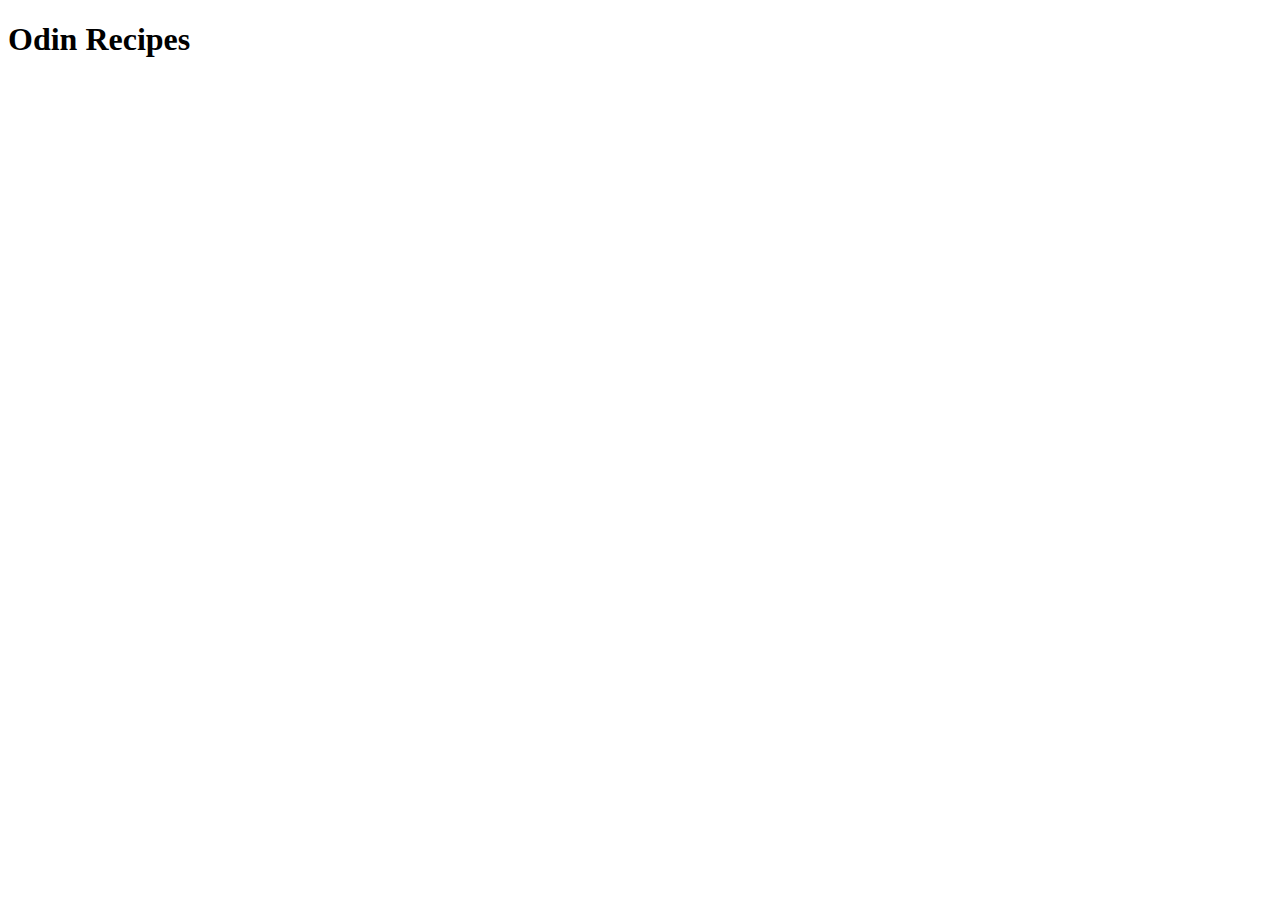
==== index.html @ b15a7722 "Initial Structure" ====
<!DOCTYPE html>
<html lang="en">
<head>
    <meta charset="UTF-8">
    <meta http-equiv="X-UA-Compatible" content="IE=edge">
    <meta name="viewport" content="width=device-width, initial-scale=1.0">
    <title>Document</title>
</head>
<body>
    <h1>Odin Recipes</h1>
</body>
</html>
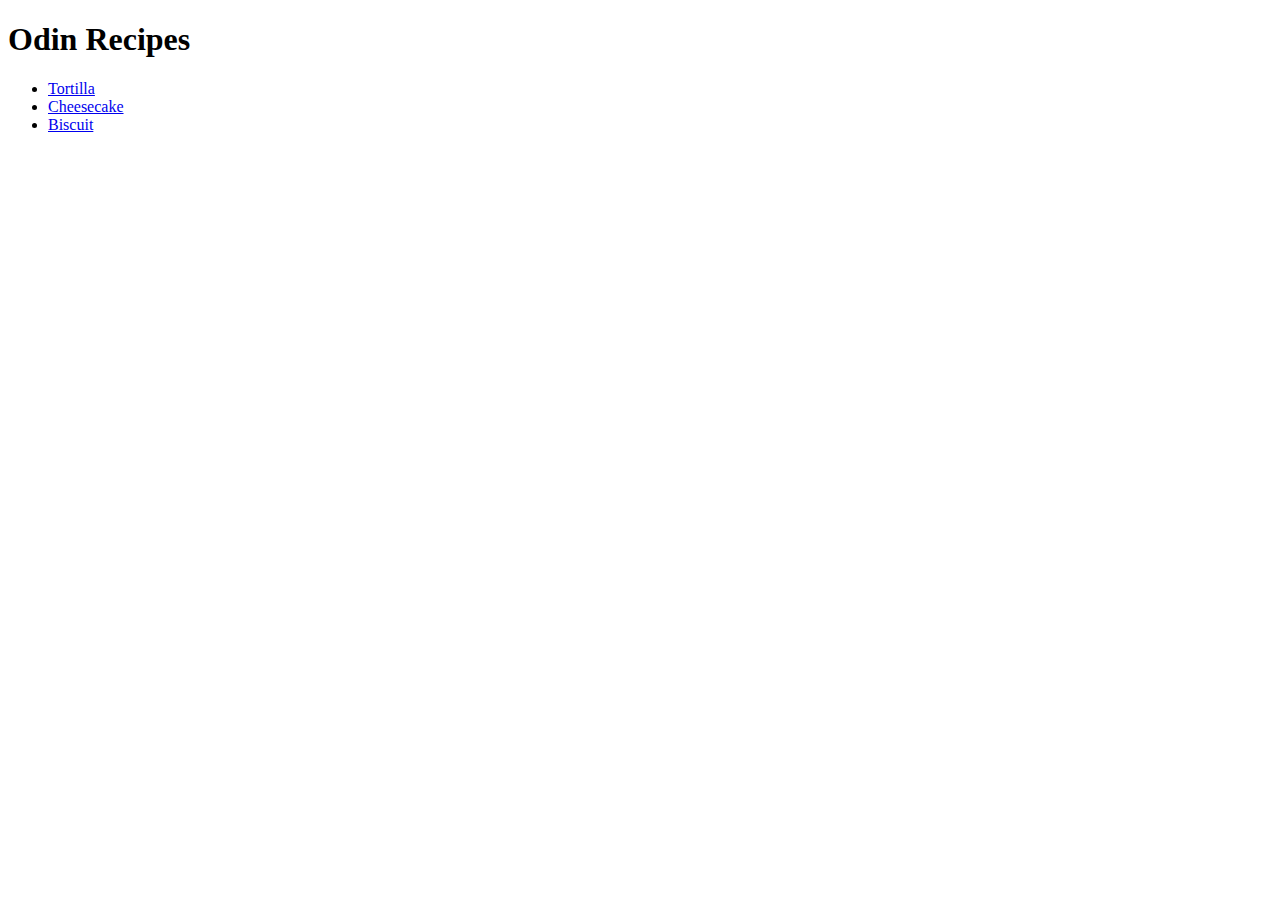
==== commit 0cef12de: "Add recipes of tortilla, biscuit and cheesecake" ====
--- a/index.html
+++ b/index.html
@@ -8,5 +8,11 @@
 </head>
 <body>
     <h1>Odin Recipes</h1>
+    <ul>
+        <li><a href="recipes/tortilla.html">Tortilla</a></li>
+        <li><a href="recipes/cheesecake.html">Cheesecake</a></li>
+        <li><a href="recipes/biscuit.html">Biscuit</a></li>
+    </ul>
+
 </body>
 </html>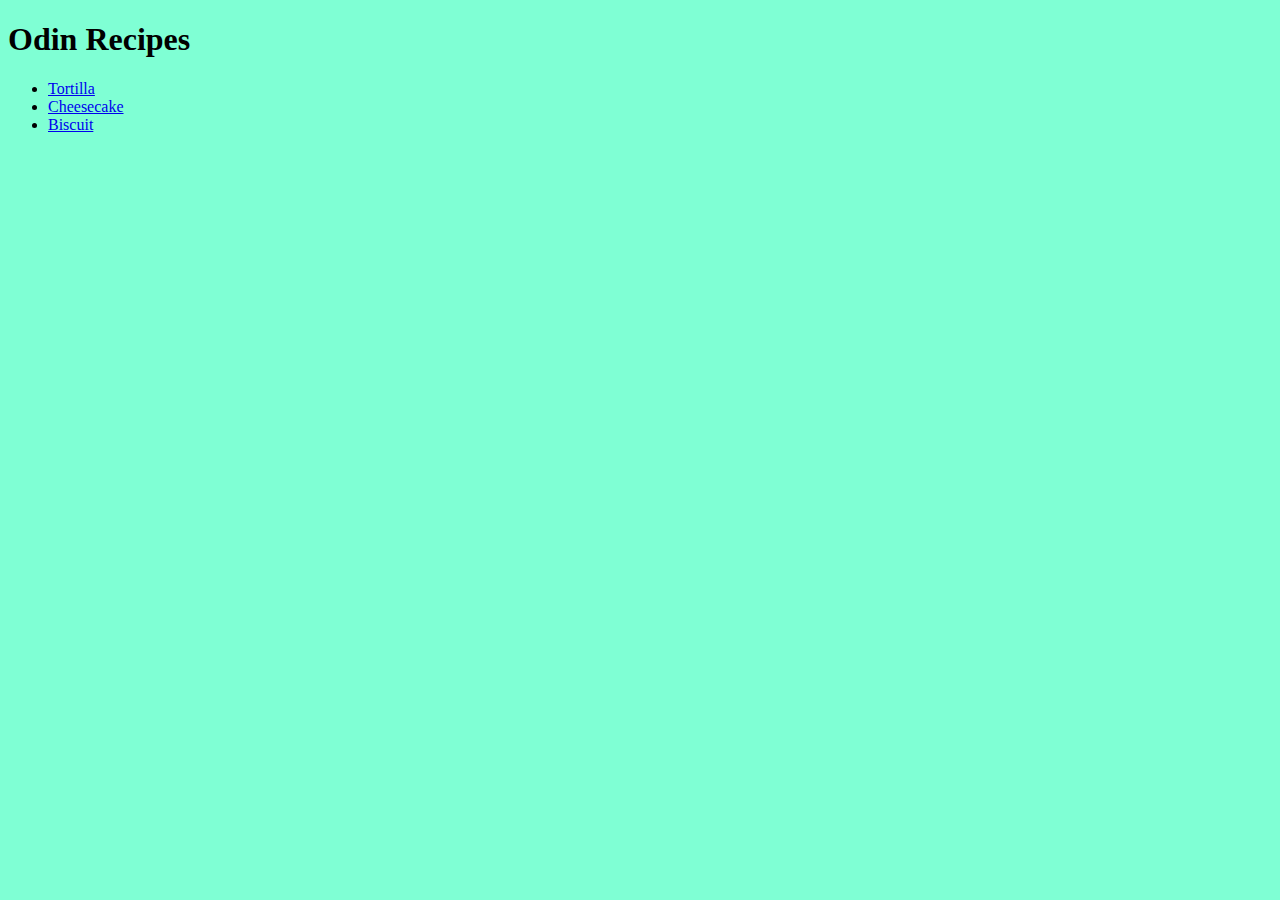
==== commit 54ccadc9: "Add styles.css" ====
--- a/index.html
+++ b/index.html
@@ -5,6 +5,7 @@
     <meta http-equiv="X-UA-Compatible" content="IE=edge">
     <meta name="viewport" content="width=device-width, initial-scale=1.0">
     <title>Document</title>
+    <link rel="stylesheet" href="styles.css">
 </head>
 <body>
     <h1>Odin Recipes</h1>
--- a/styles.css
+++ b/styles.css
@@ -0,0 +1,6 @@
+body{
+    font-family: Verdana,"Times New Roman",sans-serif;
+    background-color: aquamarine;
+    color: black;
+    font-size: bold;
+}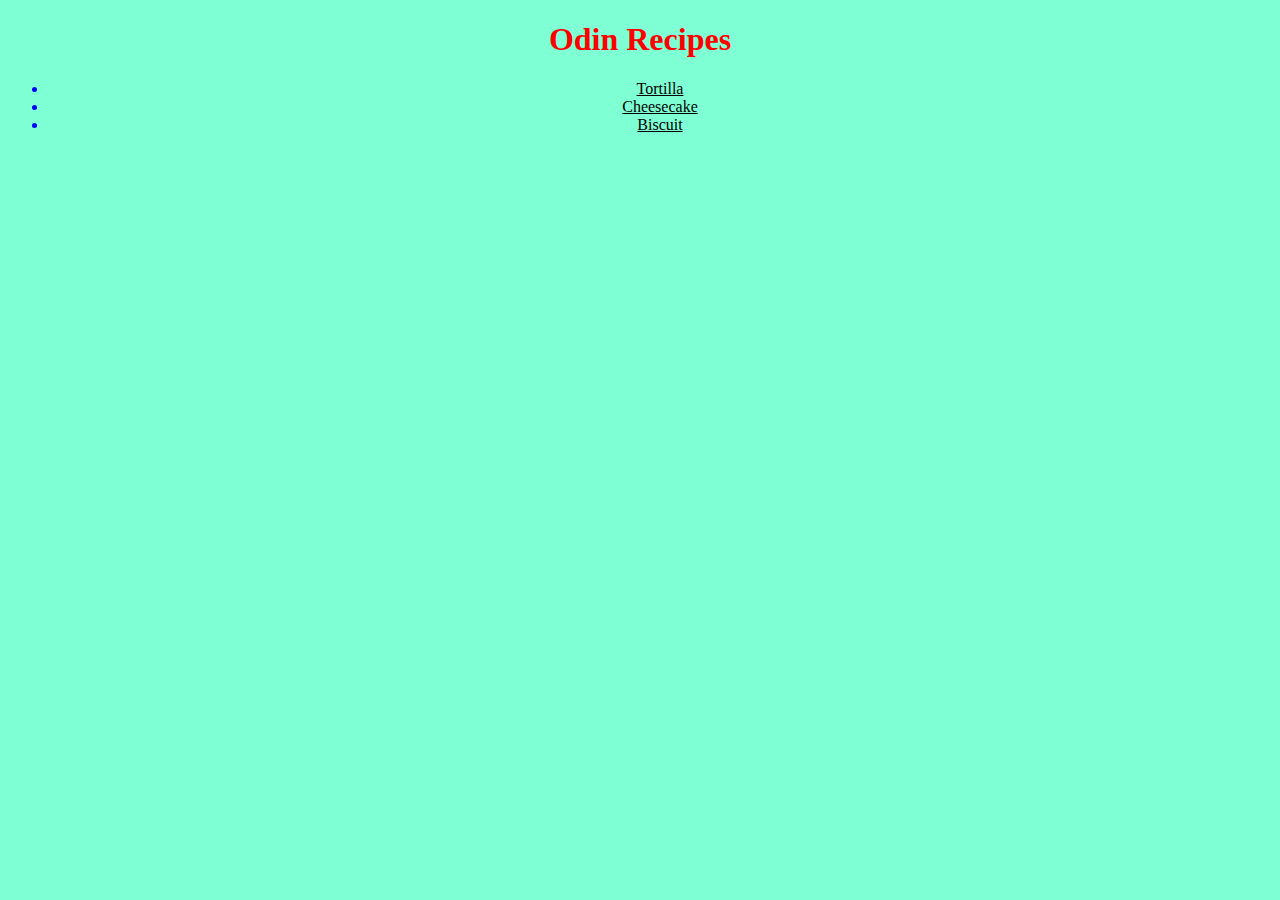
==== commit c13442b3: "Add cool style" ====
--- a/index.html
+++ b/index.html
@@ -4,12 +4,12 @@
     <meta charset="UTF-8">
     <meta http-equiv="X-UA-Compatible" content="IE=edge">
     <meta name="viewport" content="width=device-width, initial-scale=1.0">
-    <title>Document</title>
+    <title>Odin Recipes</title>
     <link rel="stylesheet" href="styles.css">
 </head>
 <body>
     <h1>Odin Recipes</h1>
-    <ul>
+    <ul class="index">
         <li><a href="recipes/tortilla.html">Tortilla</a></li>
         <li><a href="recipes/cheesecake.html">Cheesecake</a></li>
         <li><a href="recipes/biscuit.html">Biscuit</a></li>
--- a/styles.css
+++ b/styles.css
@@ -1,6 +1,28 @@
-body{
+*{
     font-family: Verdana,"Times New Roman",sans-serif;
     background-color: aquamarine;
     color: black;
-    font-size: bold;
+}
+ima{
+    height: auto;
+    width: 250px;
+}
+h1,
+h2{
+    color:red;
+    text-align: center;
+}
+
+li{
+    color: brown;
+}
+
+li#first{
+    color: orange;
+}
+ul li{
+    color: blue;
+}
+.index{
+    text-align: center;
 }